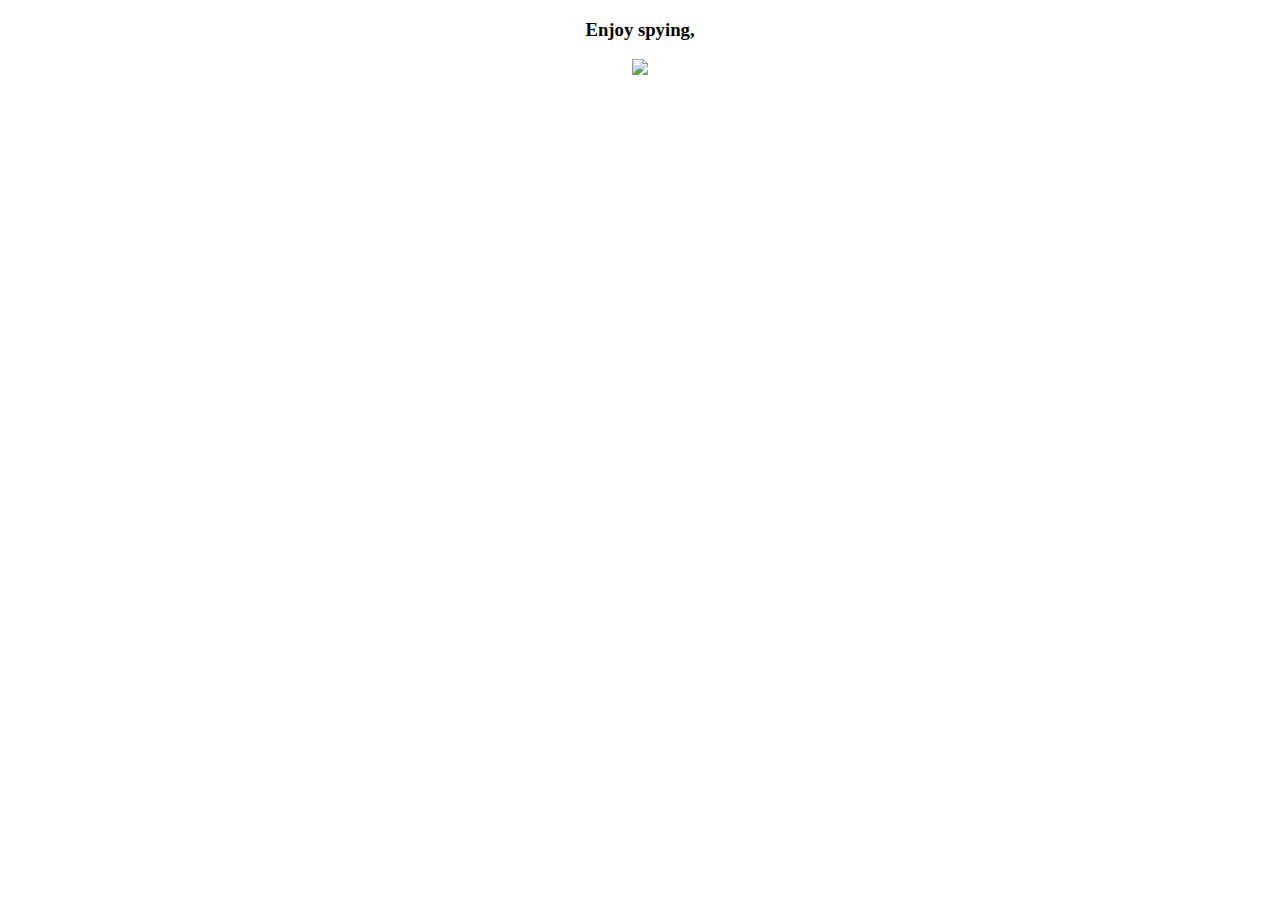
==== ffmpeg_exec_test/templates/index.html @ 57ad9faa "touch on ffmpeg" ====
<!DOCTYPE html>
<html lang="en">
<head>
    <meta charset="UTF-8">
    <title>Online Monitor - TestCast</title>
    <link rel="stylesheet" href="/static/css/core.css">
</head>
<body>
    <div align="center">
        <div style="width: 90%; font-family: Roboto">
        <h3>Enjoy spying, </h3>
        </div>
    </div>
    <div align="center">
    <img src="{{ url_for('video_feed') }}">
    </div>
</body>
</html>
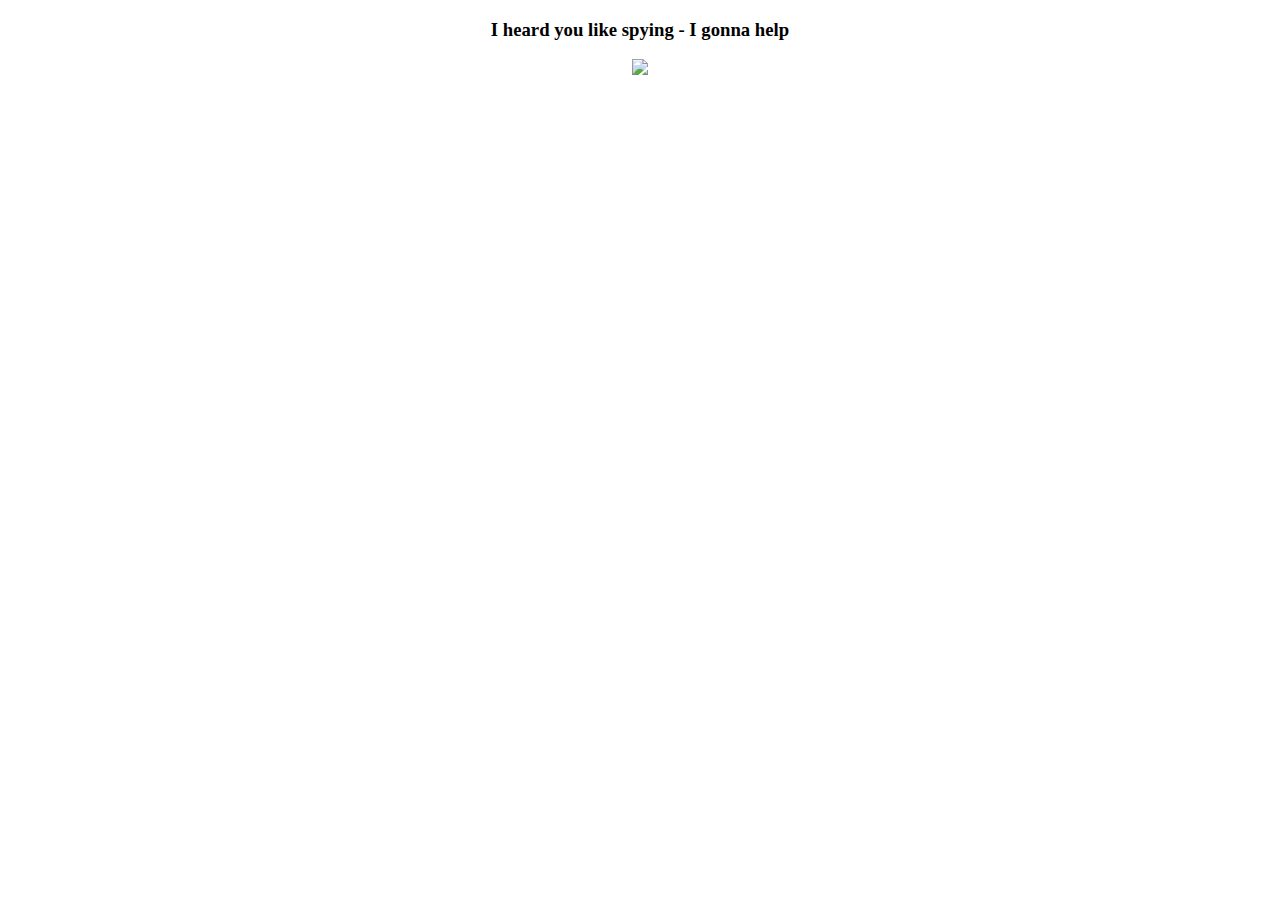
==== commit 1529352a: "touching ffmpeg with video footage" ====
--- a/ffmpeg_exec_test/templates/index.html
+++ b/ffmpeg_exec_test/templates/index.html
@@ -6,13 +6,13 @@
     <link rel="stylesheet" href="/static/css/core.css">
 </head>
 <body>
-    <div align="center">
+   <div align="center">
         <div style="width: 90%; font-family: Roboto">
-        <h3>Enjoy spying, </h3>
+            <h3>I heard you like spying - I gonna help</h3>
         </div>
-    </div>
-    <div align="center">
-    <img src="{{ url_for('video_feed') }}">
-    </div>
+   </div>
+   <div align="center">
+        <img src="{{ url_for('video_feed') }}">
+   </div>
 </body>
 </html>